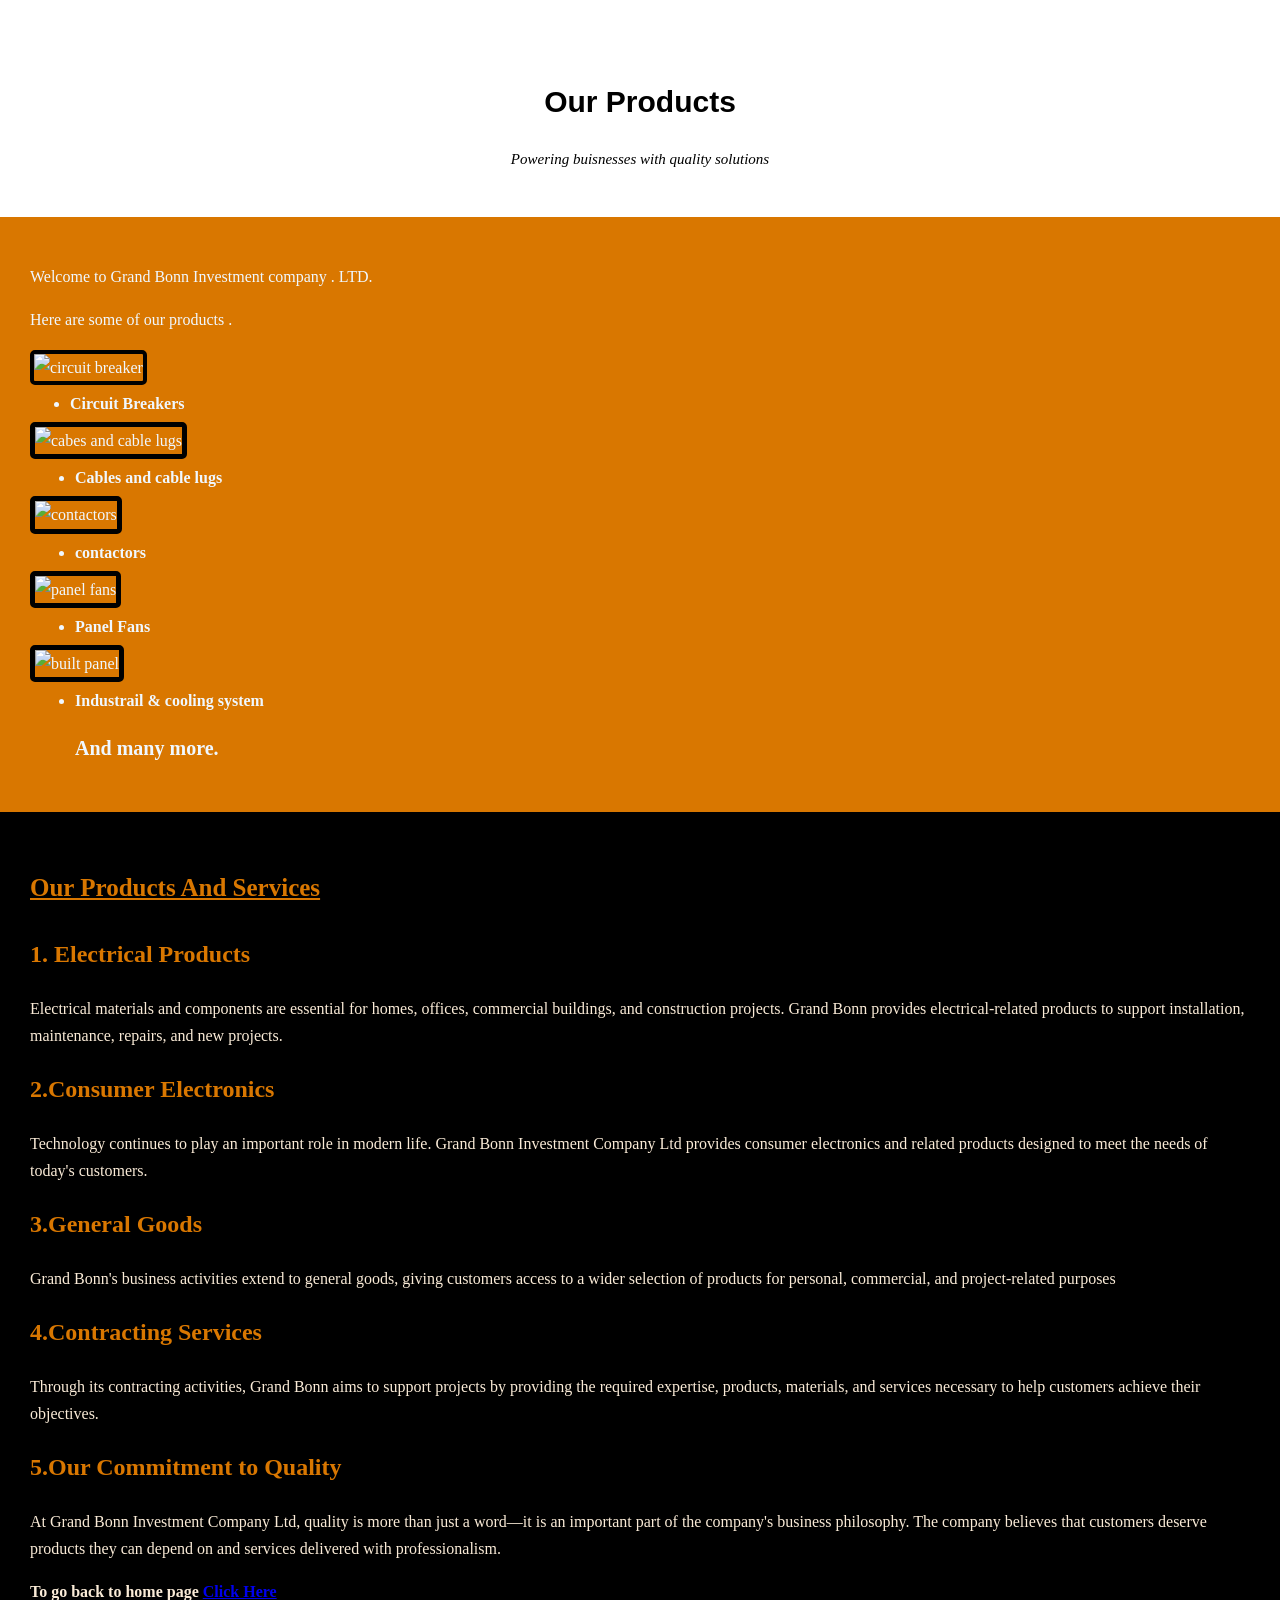
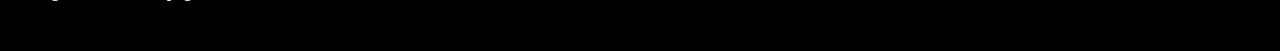
==== index (2).html @ 761ceac5 "Add files via upload" ====
<!DOCTYPE html>
<html>
    <head>
        <title>Our Products</title>
    </head>
    <body style="margin: 0%;
    line-height: 1.7;">

        <header style="background-color: white;
            padding: 30px;
            color: black;
            text-align: center;
            font-size: 15px;">
            <img src="grand-bonn-gb-logo-small-3.svg" alt=""
            style="text-align: center;
            max-width: 100px;
            border-radius: 5px;">
            <h1 style="color: black;
            font-family: Arial, Helvetica, sans-serif;">Our Products</h1>
            <p><em>Powering buisnesses with quality solutions</em></p>

        </header>

        <section style="background-color: #d97700;
            color: aliceblue;
            line-height: 1.7;
            padding: 30px;">
            <p>Welcome to Grand Bonn Investment company . LTD. </p>
            <p>Here are some of our products .</p>
            <img src="breakers.png" alt="circuit breaker"
            style="border-radius: 5px;
            border: black solid 4px;
            width: 400px;">
            <ul style="margin-block: 5px;">
            
                <li><b>Circuit Breakers</b></li>
            </ul>
         <img src="cables and lugs.png" alt="cabes and cable lugs"
            style="border-radius: 5px;
            border: 5px solid black;"
            width="400px">
        <ul style="margin: 5px;">
                <li><b>Cables and cable lugs</b></li>
         </ul>

         <img src="contactors.png" alt="contactors"
            style="width: 400px;
            border-radius: 5px;
            border: solid black 5px;">
         <ul style="margin: 5px;">
            <li><b>contactors</b></li>
         </ul>

         <img src="panel fans.png" alt="panel fans"
         style="width: 400px;
         border: 5px solid black;
         border-radius: 5px;">
         <ul style="margin: 5px;">
            <li><b>Panel Fans</b></li>
         </ul>

         <img src="panel.png" alt="built panel"
         style="border-radius: 5px;
         border: 5px solid black;
         width: 400px;">
         <ul style="margin: 5px;">
            <li><b>Industrail & cooling system</b></li>
            <h2 style="font-size: 20px;">And many more.</h2>
         </ul>

        </section>

    <section style="background-color: black;
        color: antiquewhite;
        padding: 30px;
        line-height: 1.7;">
        <h3 style="color: #d97700;
        text-decoration: underline;
        font-size: 25px;">Our Products And Services</h3>

        <h2 style="color: #d97700;
        font-size: 2opx;">1. Electrical Products</h3>
        <p>Electrical materials and components are essential for homes, offices, commercial buildings, and
        construction projects. Grand Bonn provides electrical-related products to support installation,
        maintenance, repairs, and new projects.</p>
        
          <h2 style="color: #d97700;
        font-size: 2opx;">2.Consumer Electronics</h2>
        <p>Technology continues to play an important role in modern life. Grand Bonn Investment Company Ltd
        provides consumer electronics and related products designed to meet the needs of today's
        customers.</p>

         <h2 style="color: #d97700;
        font-size: 2opx;">3.General Goods</h2>
        <p>Grand Bonn's business activities extend to general goods, giving customers access to a wider
        selection of products for personal, commercial, and project-related purposes</p>

         <h2 style="color: #d97700;
        font-size: 2opx;">4.Contracting Services</h2>
        <p>Through its contracting activities, Grand Bonn aims to support projects by providing the required
        expertise, products, materials, and services necessary to help customers achieve their objectives.</p>

          <h2 style="color: #d97700;
        font-size: 2opx;">5.Our Commitment to Quality</h2>
        <p>At Grand Bonn Investment Company Ltd, quality is more than just a word—it is an important part of
        the company's business philosophy. The company believes that customers deserve products they
        can depend on and services delivered with professionalism.</p>
        <p><b>To go back to home page <a href="bonn.html">Click Here</a></b></p>



                    
    </section>
    </body>
</html>
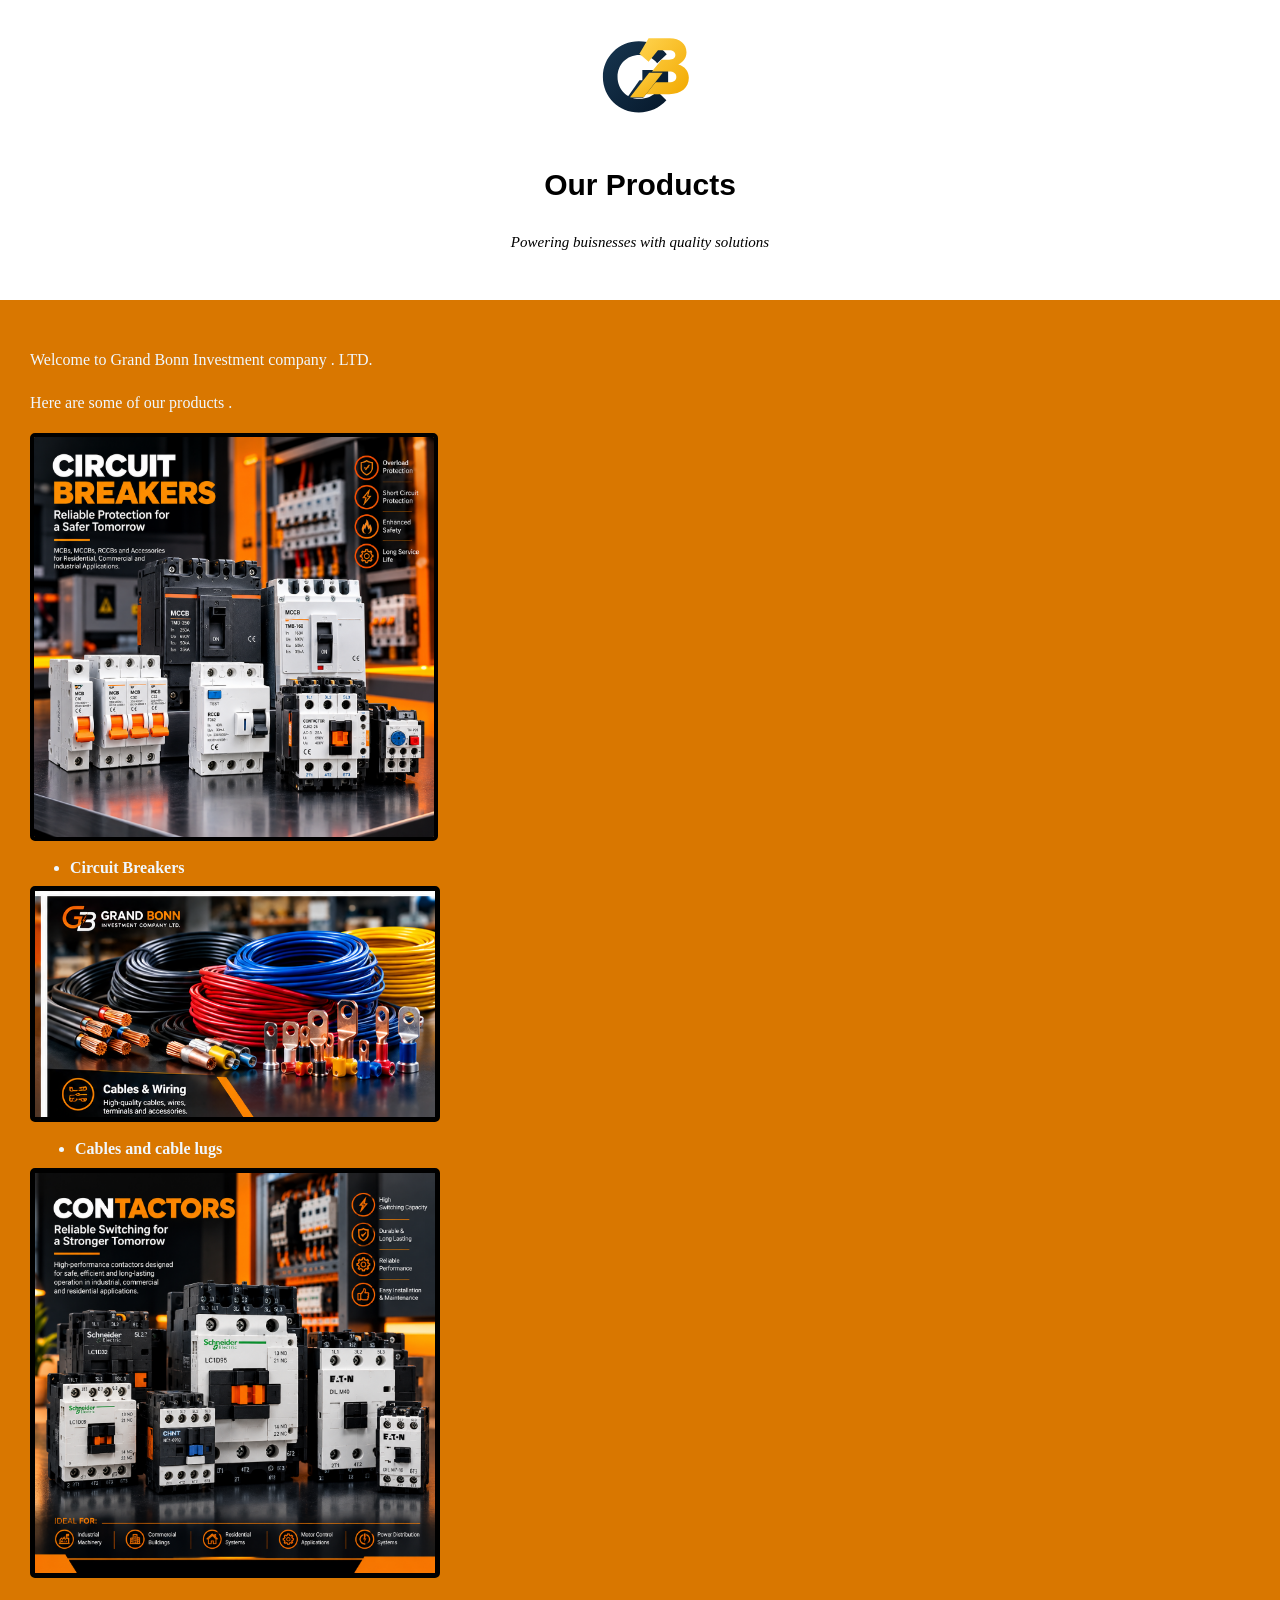
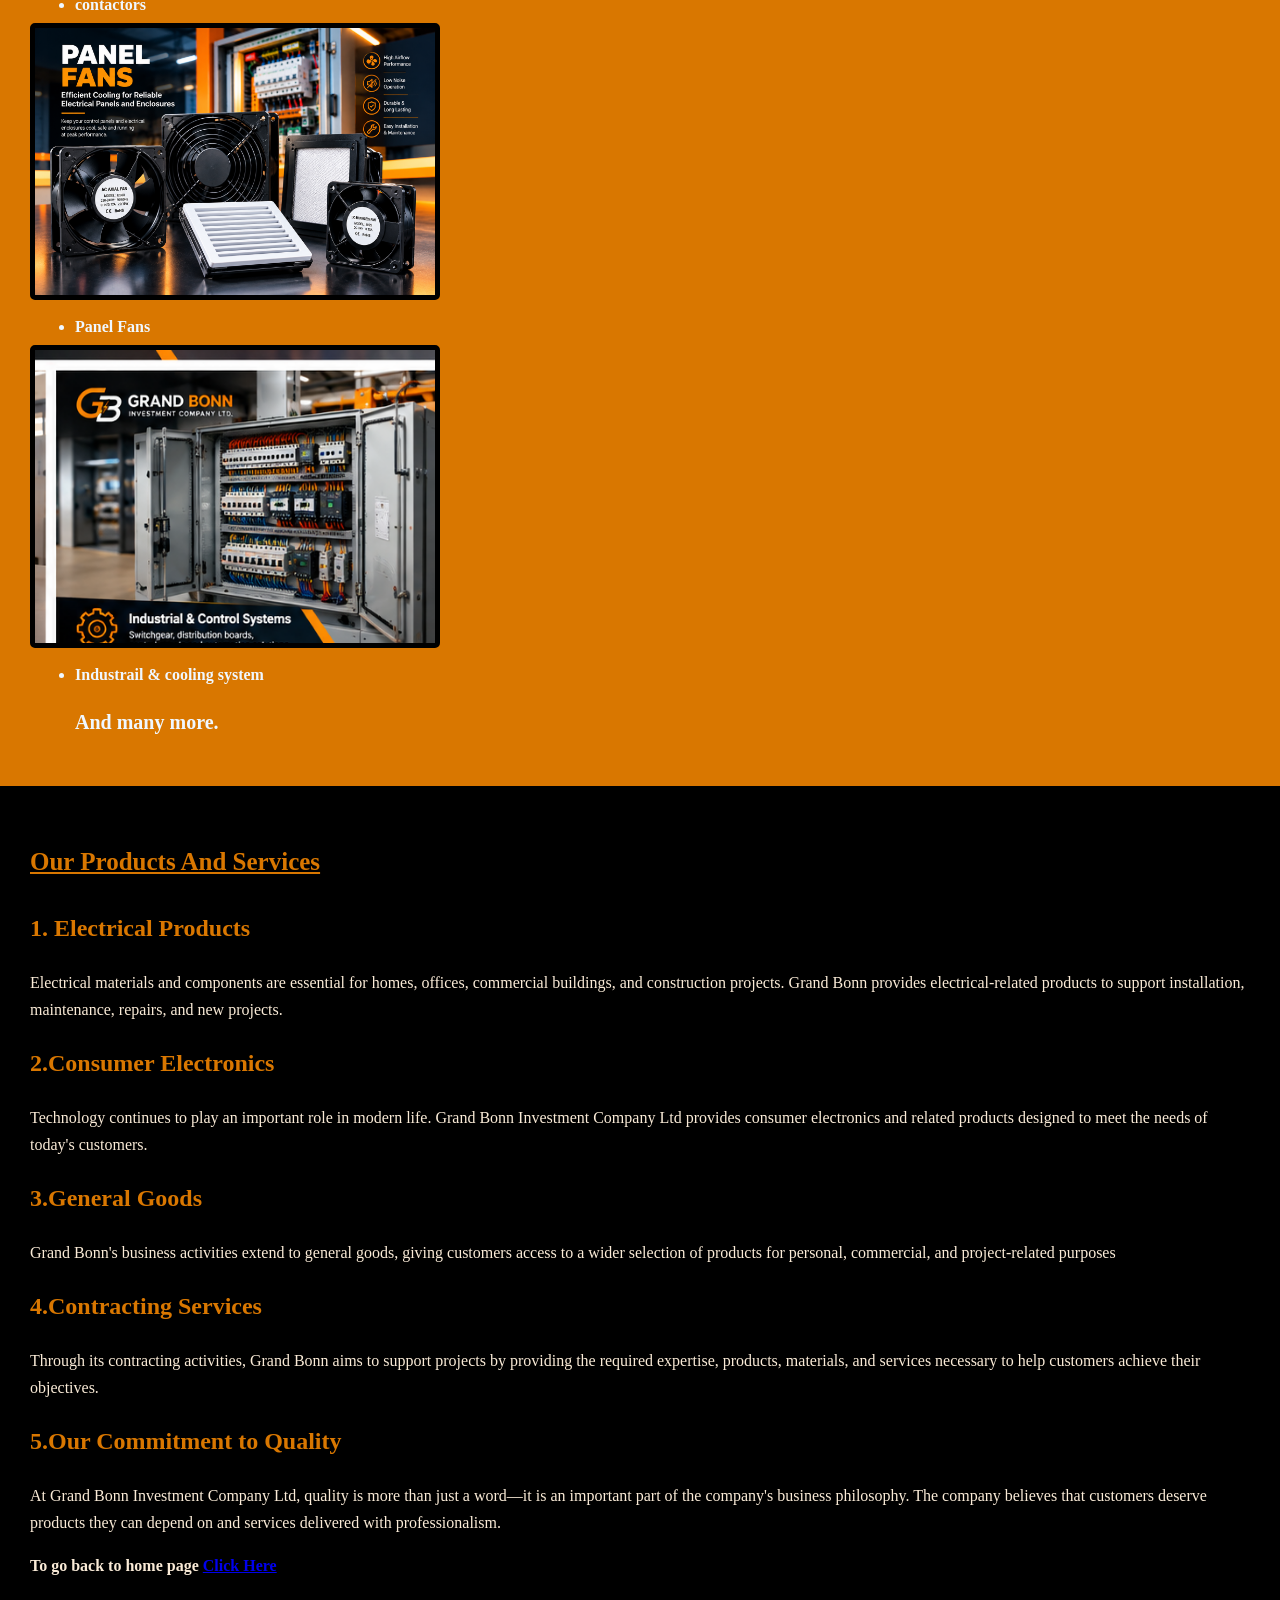
==== commit cfc9585b: "Add files via upload" ====
--- a/index (2).html
+++ b/index (2).html
@@ -11,7 +11,7 @@
             color: black;
             text-align: center;
             font-size: 15px;">
-            <img src="grand-bonn-gb-logo-small-3.svg" alt=""
+            <img src="images/grand-bonn-gb-logo-small-3.svg" alt=""
             style="text-align: center;
             max-width: 100px;
             border-radius: 5px;">
@@ -27,7 +27,7 @@
             padding: 30px;">
             <p>Welcome to Grand Bonn Investment company . LTD. </p>
             <p>Here are some of our products .</p>
-            <img src="breakers.png" alt="circuit breaker"
+            <img src="images/breakers.png" alt="circuit breaker"
             style="border-radius: 5px;
             border: black solid 4px;
             width: 400px;">
@@ -35,7 +35,7 @@
             
                 <li><b>Circuit Breakers</b></li>
             </ul>
-         <img src="cables and lugs.png" alt="cabes and cable lugs"
+         <img src="images/cables and lugs.png" alt="cabes and cable lugs"
             style="border-radius: 5px;
             border: 5px solid black;"
             width="400px">
@@ -43,7 +43,7 @@
                 <li><b>Cables and cable lugs</b></li>
          </ul>
 
-         <img src="contactors.png" alt="contactors"
+         <img src="images/contactors.png" alt="contactors"
             style="width: 400px;
             border-radius: 5px;
             border: solid black 5px;">
@@ -51,7 +51,7 @@
             <li><b>contactors</b></li>
          </ul>
 
-         <img src="panel fans.png" alt="panel fans"
+         <img src="images/panel fans.png" alt="panel fans"
          style="width: 400px;
          border: 5px solid black;
          border-radius: 5px;">
@@ -59,7 +59,7 @@
             <li><b>Panel Fans</b></li>
          </ul>
 
-         <img src="panel.png" alt="built panel"
+         <img src="images/panel.png" alt="built panel"
          style="border-radius: 5px;
          border: 5px solid black;
          width: 400px;">
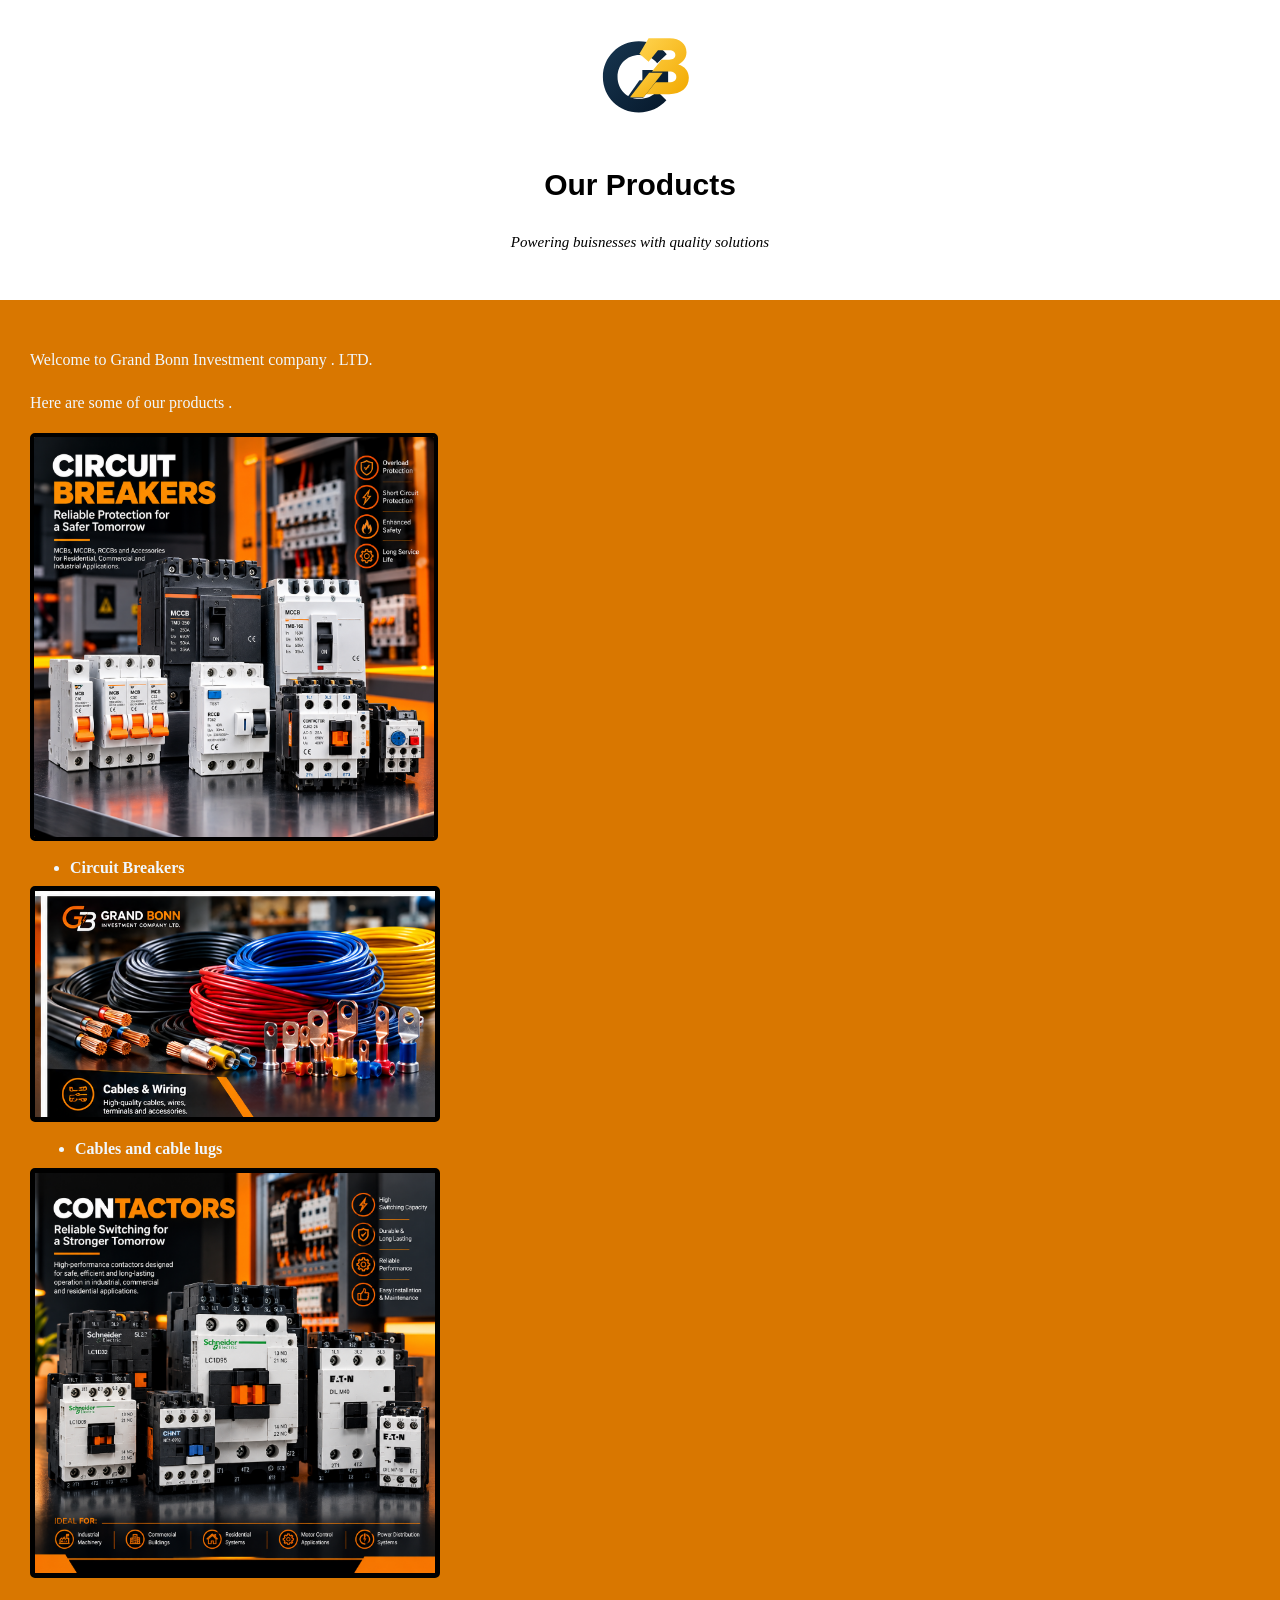
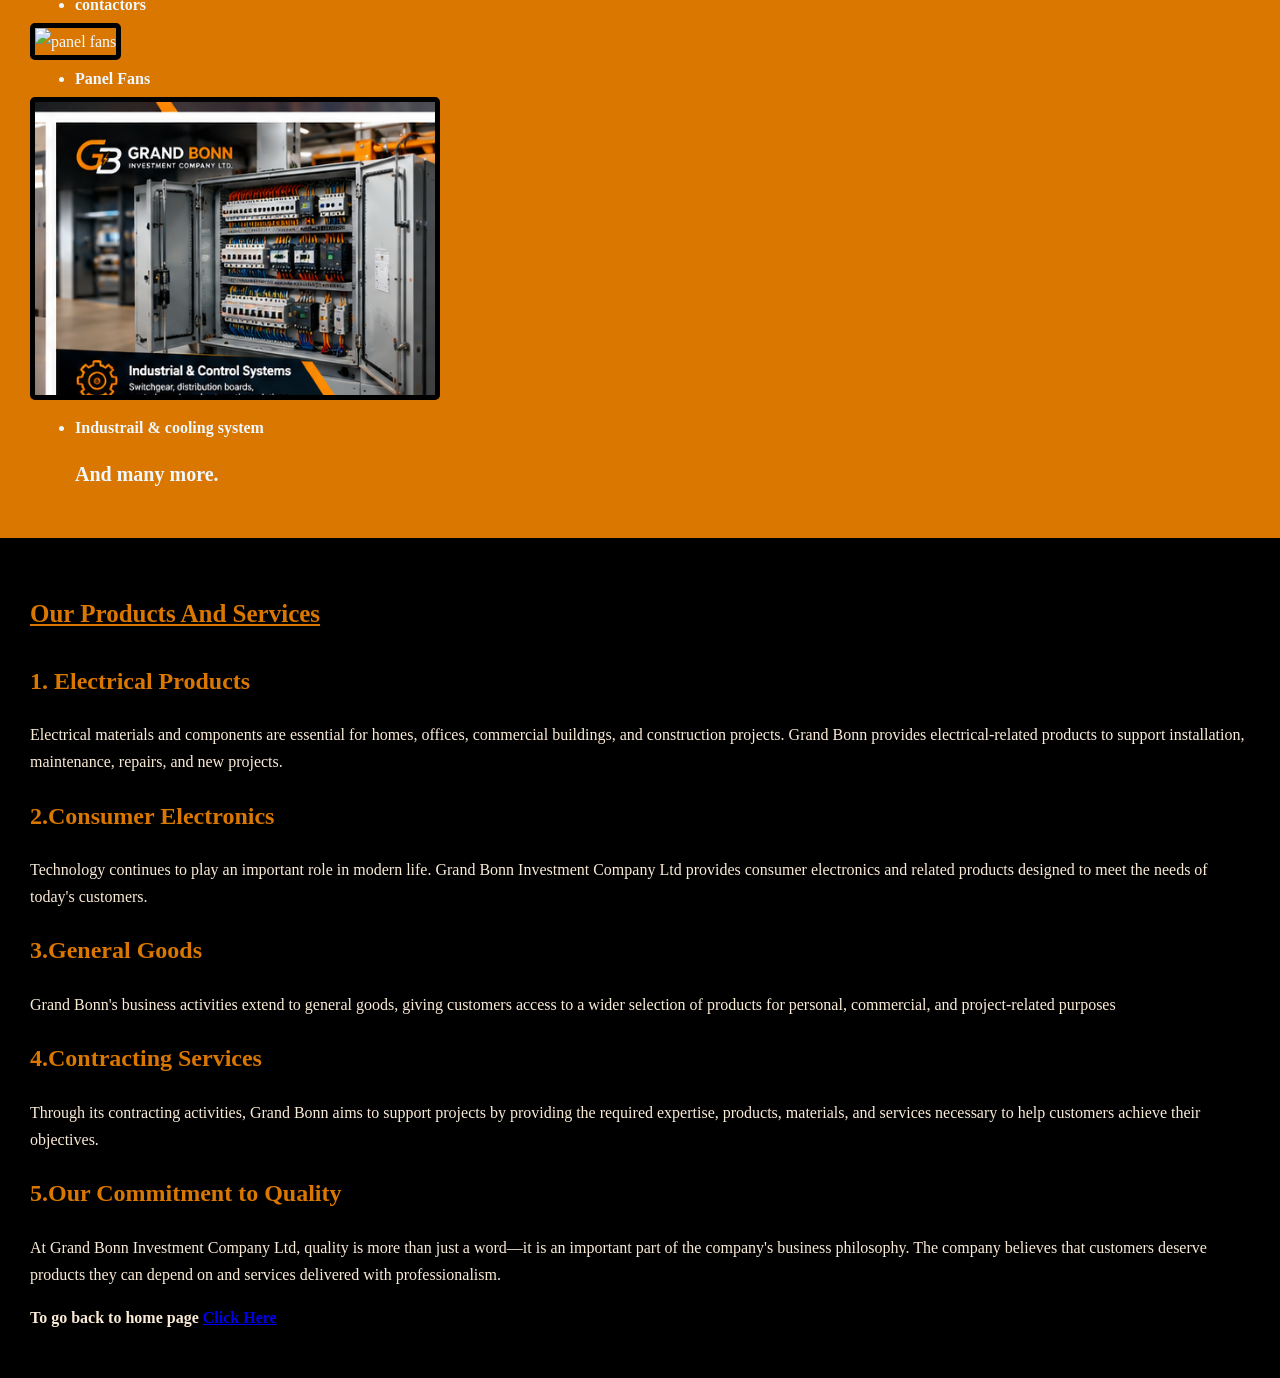
==== commit 6f34a2e6: "Add files via upload" ====
--- a/index (2).html
+++ b/index (2).html
@@ -51,7 +51,7 @@
             <li><b>contactors</b></li>
          </ul>
 
-         <img src="images/panel fans.png" alt="panel fans"
+         <img src="panel fans.png" alt="panel fans"
          style="width: 400px;
          border: 5px solid black;
          border-radius: 5px;">
